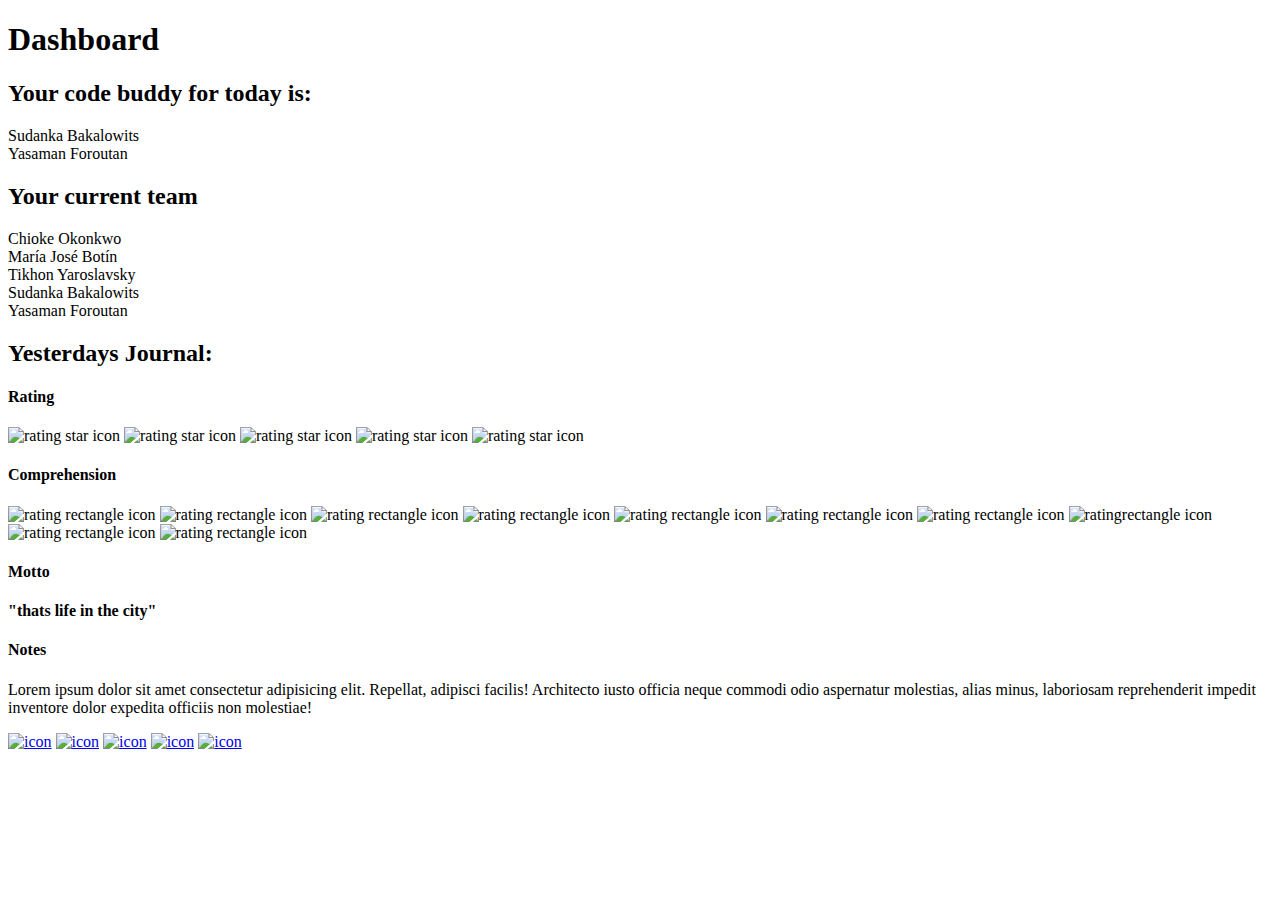
==== src/index.html @ 7032a88d "Merge pull request #1 from ScienceMaster7/dashboard" ====
<!DOCTYPE html>
<html lang="en">
  <head>
    <meta charset="UTF-8" />
    <meta http-equiv="X-UA-Compatible" content="IE=edge" />
    <meta name="viewport" content="width=device-width, initial-scale=1.0" />
    <title>Companion-App</title>
  </head>
  <body>
    <header class="header">
      <h1 class="header__title">Dashboard</h1>
    </header>
    <main class="content">
      <!--this is a pair box-->
      <section class="pair-box__wrapper">
        <h2 class="pair-box__title">Your code buddy for today is:</h2>
        <div class="pair-box">
          <div class="pair-box__item name-box">Sudanka Bakalowits</div>
          <div class="pair-box__item name-box">Yasaman Foroutan</div>
        </div>
      </section>
      <!--this is a teambox-->
      <section class="team-box__wrapper">
        <h2 class="team-box__title">Your current team</h2>
        <div class="team-box">
          <div class="team-box__item name-box">Chioke Okonkwo</div>
          <div class="team-box__item name-box">María José Botín</div>
          <div class="team-box__item name-box">Tikhon Yaroslavsky</div>
          <div class="team-box__item name-box">Sudanka Bakalowits</div>
          <div class="team-box__item name-box">Yasaman Foroutan</div>
        </div>
      </section>
      <!--this is the review card-->
      <section class="review-box__wrapper">
        <h2 class="review-box__title">Yesterdays Journal:</h2>
        <div class="review-box">
          <h4 class="review-box__sub-title">Rating</h4>
          <div class="review-box__rating-stars">
            <img src="/design/icons/Star.svg" alt="rating star icon" />
            <img src="/design/icons/Star.svg" alt="rating star icon" />
            <img src="/design/icons/Star.svg" alt="rating star icon" />
            <img src="/design/icons/Star.svg" alt="rating star icon" />
            <img src="/design/icons/Star.svg" alt="rating star icon" />
          </div>
          <h4 class="review-box__sub-title">Comprehension</h4>
          <div class="review-box__rating-box">
            <img
              src="/design/icons/Rectangle.svg"
              alt="rating rectangle icon"
            />
            <img
              src="/design/icons/Rectangle.svg"
              alt="rating rectangle icon"
            />
            <img
              src="/design/icons/Rectangle.svg"
              alt="rating rectangle icon"
            />
            <img
              src="/design/icons/Rectangle.svg"
              alt="rating rectangle icon"
            />
            <img
              src="/design/icons/Rectangle.svg"
              alt="rating rectangle icon"
            />
            <img
              src="/design/icons/Rectangle.svg"
              alt="rating rectangle icon"
            />
            <img
              src="/design/icons/Rectangle.svg"
              alt="rating rectangle icon"
            />
            <img src="/design/icons/Rectangle.svg" alt="ratingrectangle icon" />
            <img
              src="/design/icons/Rectangle.svg"
              alt="rating rectangle icon"
            />
            <img
              src="/design/icons/Rectangle.svg"
              alt="rating rectangle icon"
            />
          </div>
          <h4 class="review-box__sub-title">Motto</h4>
          <p><strong>"thats life in the city"</strong></p>
          <h4 class="review-box__sub-title">Notes</h4>
          <p>
            Lorem ipsum dolor sit amet consectetur adipisicing elit. Repellat,
            adipisci facilis! Architecto iusto officia neque commodi odio
            aspernatur molestias, alias minus, laboriosam reprehenderit impedit
            inventore dolor expedita officiis non molestiae!
          </p>
        </div>
      </section>
    </main>
    <footer class="footer">
      <nav class="navbar">
        <a href="#"><img src="/design/icons/DashboardIcon.svg" alt="icon" /></a>
        <a href="#"><img src="/design/icons/BuddyIcon.svg" alt="icon" /></a>
        <a href="#"><img src="/design/icons/TeamIcon.svg" alt="icon" /></a>
        <a href="#"><img src="/design/icons/EnergyIcon.svg" alt="icon" /></a>
        <a href="#"><img src="/design/icons/JournalIcon.svg" alt="icon" /></a>
      </nav>
    </footer>
  </body>
</html>
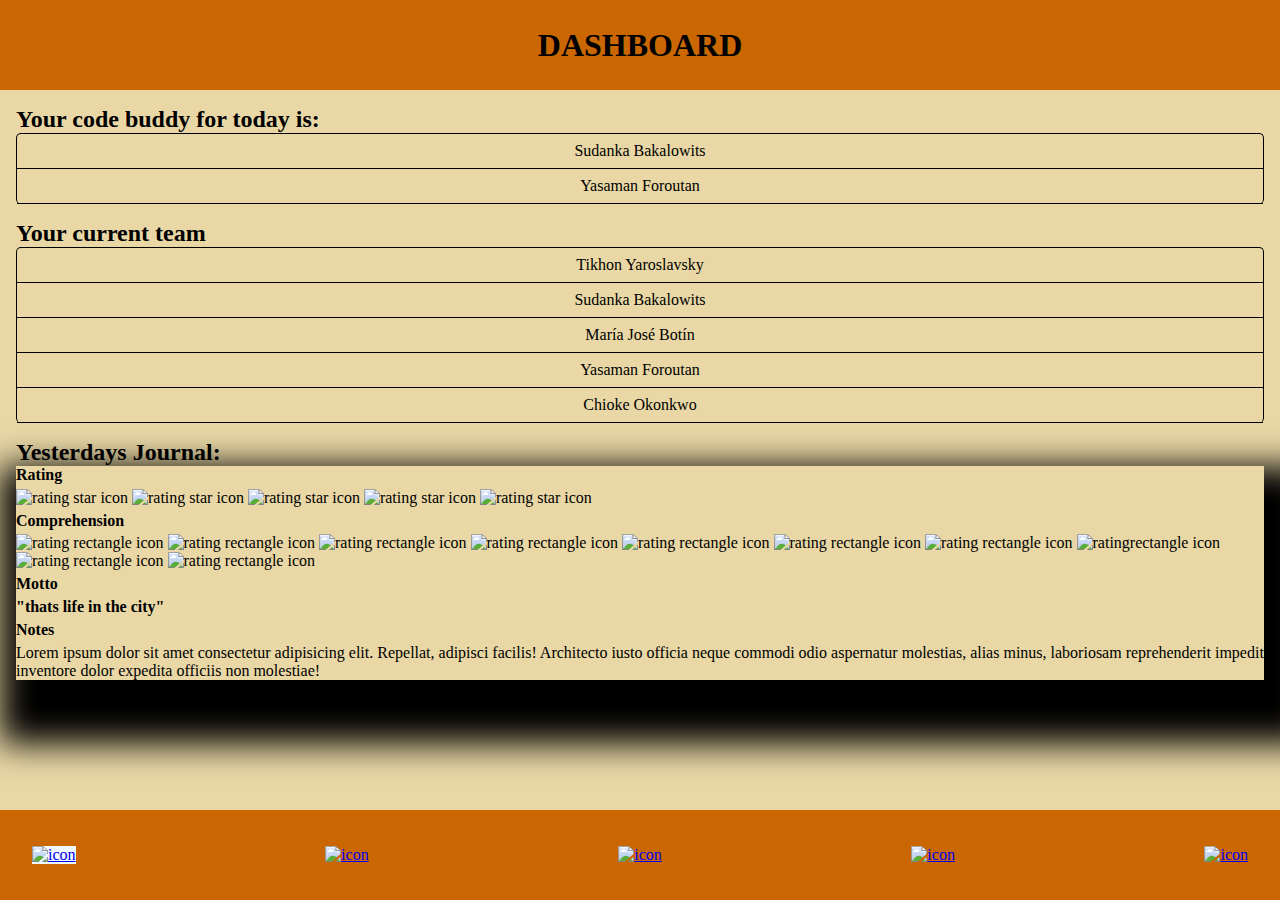
==== commit b714ad32: "Add various styles" ====
--- a/src/index.html
+++ b/src/index.html
@@ -4,9 +4,10 @@
     <meta charset="UTF-8" />
     <meta http-equiv="X-UA-Compatible" content="IE=edge" />
     <meta name="viewport" content="width=device-width, initial-scale=1.0" />
+    <link rel="stylesheet" href="/src/css/styles.css" />
     <title>Companion-App</title>
   </head>
-  <body>
+  <body class="outer-grid">
     <header class="header">
       <h1 class="header__title">Dashboard</h1>
     </header>
@@ -14,20 +15,20 @@
       <!--this is a pair box-->
       <section class="pair-box__wrapper">
         <h2 class="pair-box__title">Your code buddy for today is:</h2>
-        <div class="pair-box">
-          <div class="pair-box__item name-box">Sudanka Bakalowits</div>
-          <div class="pair-box__item name-box">Yasaman Foroutan</div>
+        <div class="pair-box name-box">
+          <div class="pair-box__item"><p>Sudanka Bakalowits</p></div>
+          <div class="pair-box__item"><p>Yasaman Foroutan</p></div>
         </div>
       </section>
       <!--this is a teambox-->
       <section class="team-box__wrapper">
         <h2 class="team-box__title">Your current team</h2>
-        <div class="team-box">
-          <div class="team-box__item name-box">Chioke Okonkwo</div>
-          <div class="team-box__item name-box">María José Botín</div>
-          <div class="team-box__item name-box">Tikhon Yaroslavsky</div>
-          <div class="team-box__item name-box">Sudanka Bakalowits</div>
-          <div class="team-box__item name-box">Yasaman Foroutan</div>
+        <div class="team-box name-box">
+          <div class="team-box__item"><p>Tikhon Yaroslavsky</p></div>
+          <div class="team-box__item"><p>Sudanka Bakalowits</p></div>
+          <div class="team-box__item"><p>María José Botín</p></div>
+          <div class="team-box__item"><p>Yasaman Foroutan</p></div>
+          <div class="team-box__item"><p>Chioke Okonkwo</p></div>
         </div>
       </section>
       <!--this is the review card-->
@@ -96,7 +97,9 @@
     </main>
     <footer class="footer">
       <nav class="navbar">
-        <a href="#"><img src="/design/icons/DashboardIcon.svg" alt="icon" /></a>
+        <a href="#"
+          ><img class="active" src="/design/icons/DashboardIcon.svg" alt="icon"
+        /></a>
         <a href="#"><img src="/design/icons/BuddyIcon.svg" alt="icon" /></a>
         <a href="#"><img src="/design/icons/TeamIcon.svg" alt="icon" /></a>
         <a href="#"><img src="/design/icons/EnergyIcon.svg" alt="icon" /></a>
--- a/src/css/styles.css
+++ b/src/css/styles.css
@@ -0,0 +1,67 @@
+@import url(_base.css);
+@import url(_colors.css);
+@import url(_utility.css);
+
+.outer-grid {
+  display: grid;
+  grid-template-rows: 10vh auto 10vh;
+  height: 100vh;
+}
+.header {
+  display: flex;
+  align-items: center;
+  justify-content: center;
+  background-color: var(--header-bgcolor);
+  text-transform: uppercase;
+}
+
+.content {
+  display: flex;
+  flex-direction: column;
+  overflow-y: scroll;
+  background-color: var(--content-bgcolor);
+  scroll-behavior: smooth;
+  padding: 1em;
+  gap: 1em;
+}
+
+.footer {
+  background-color: var(--footer-bgcolor);
+  padding: 2em;
+}
+
+.navbar {
+  display: flex;
+  height: 100%;
+  justify-content: space-between;
+  align-items: center;
+}
+
+.active {
+  background-color: aliceblue;
+}
+
+.name-box {
+  border: 0.1em solid black;
+  border-radius: 5px;
+}
+
+.name-box > * {
+  border-bottom: 0.1em solid black;
+  width: 100%;
+  display: flex;
+  align-items: center;
+  justify-content: center;
+  padding: 0.5rem 0;
+}
+
+.name-box:last-child {
+  border-bottom: none;
+}
+
+.review-box {
+  display: flex;
+  flex-direction: column;
+  gap: 0.3rem;
+  box-shadow: 1rem 2rem 2rem 2rem;
+}
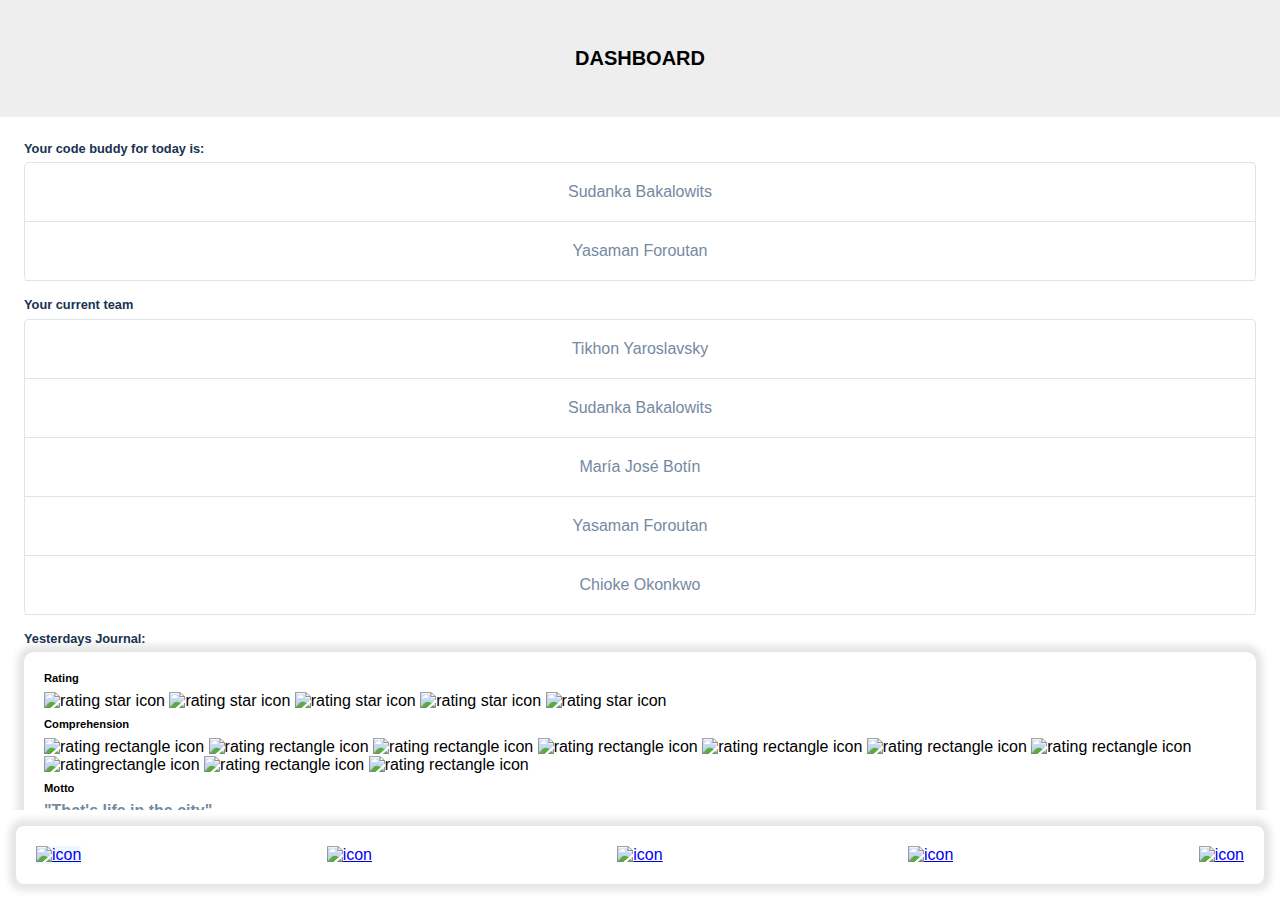
==== commit 08e562a1: "Created a template" ====
--- a/src/index.html
+++ b/src/index.html
@@ -84,7 +84,7 @@
             />
           </div>
           <h4 class="review-box__sub-title">Motto</h4>
-          <p><strong>"thats life in the city"</strong></p>
+          <p><strong>"That's life in the city"</strong></p>
           <h4 class="review-box__sub-title">Notes</h4>
           <p>
             Lorem ipsum dolor sit amet consectetur adipisicing elit. Repellat,
--- a/src/css/styles.css
+++ b/src/css/styles.css
@@ -1,10 +1,11 @@
 @import url(_base.css);
 @import url(_colors.css);
 @import url(_utility.css);
+@import url(_fonts.css);
 
 .outer-grid {
   display: grid;
-  grid-template-rows: 10vh auto 10vh;
+  grid-template-rows: 13vh auto 10vh;
   height: 100vh;
 }
 .header {
@@ -13,6 +14,10 @@
   justify-content: center;
   background-color: var(--header-bgcolor);
   text-transform: uppercase;
+  background-image: url('/design/background_shape_1.svg');
+  background-repeat: no-repeat;
+  background-size: cover;
+  background-position: top center;
 }
 
 .content {
@@ -21,38 +26,52 @@
   overflow-y: scroll;
   background-color: var(--content-bgcolor);
   scroll-behavior: smooth;
-  padding: 1em;
+  padding: 1.5em;
   gap: 1em;
 }
 
 .footer {
+  display: flex;
+  justify-content: center;
+  align-items: center;
   background-color: var(--footer-bgcolor);
-  padding: 2em;
+  padding: 1em;
 }
 
 .navbar {
   display: flex;
   height: 100%;
+  width: 100%;
   justify-content: space-between;
   align-items: center;
+  padding: var(--universal-padding);
+  border-radius: 8px;
+  box-shadow: 0px 0px 7px 7px rgba(0, 0, 0, 0.1);
+  -webkit-box-shadow: 0px 0px 7px 7px rgba(0, 0, 0, 0.1);
+  -moz-box-shadow: 0px 0px 7px 7px rgba(0, 0, 0, 0.1);
+}
+
+.navbar a,
+.navbar img {
+  display: block;
 }
 
 .active {
   background-color: aliceblue;
-}
+} /*Not final style, might need to change it.*/
 
 .name-box {
-  border: 0.1em solid black;
+  border: 0.1em solid var(--border-color);
   border-radius: 5px;
 }
 
 .name-box > * {
-  border-bottom: 0.1em solid black;
+  border-bottom: 0.1em solid var(--border-color);
   width: 100%;
   display: flex;
   align-items: center;
   justify-content: center;
-  padding: 0.5rem 0;
+  padding: var(--universal-padding) 0;
 }
 
 .name-box:last-child {
@@ -60,8 +79,27 @@
 }
 
 .review-box {
+  padding: 1.25rem;
   display: flex;
   flex-direction: column;
-  gap: 0.3rem;
-  box-shadow: 1rem 2rem 2rem 2rem;
+  gap: 0.5rem;
+  border-radius: 10px;
+  box-shadow: 0px 0px 7px 7px rgba(0, 0, 0, 0.1);
+  -webkit-box-shadow: 0px 0px 7px 7px rgba(0, 0, 0, 0.1);
+  -moz-box-shadow: 0px 0px 7px 7px rgba(0, 0, 0, 0.1);
 }
+
+.pair-box__item:first-of-type {
+  position: relative;
+}
+
+.pair-box__item:first-of-type::before {
+  content: '';
+  width: 20px;
+  height: 20px;
+  background: url(/design/icons/Plus.svg) no-repeat;
+  background-position: center;
+  background-size: cover;
+  position: absolute;
+  top: 87.5%;
+}
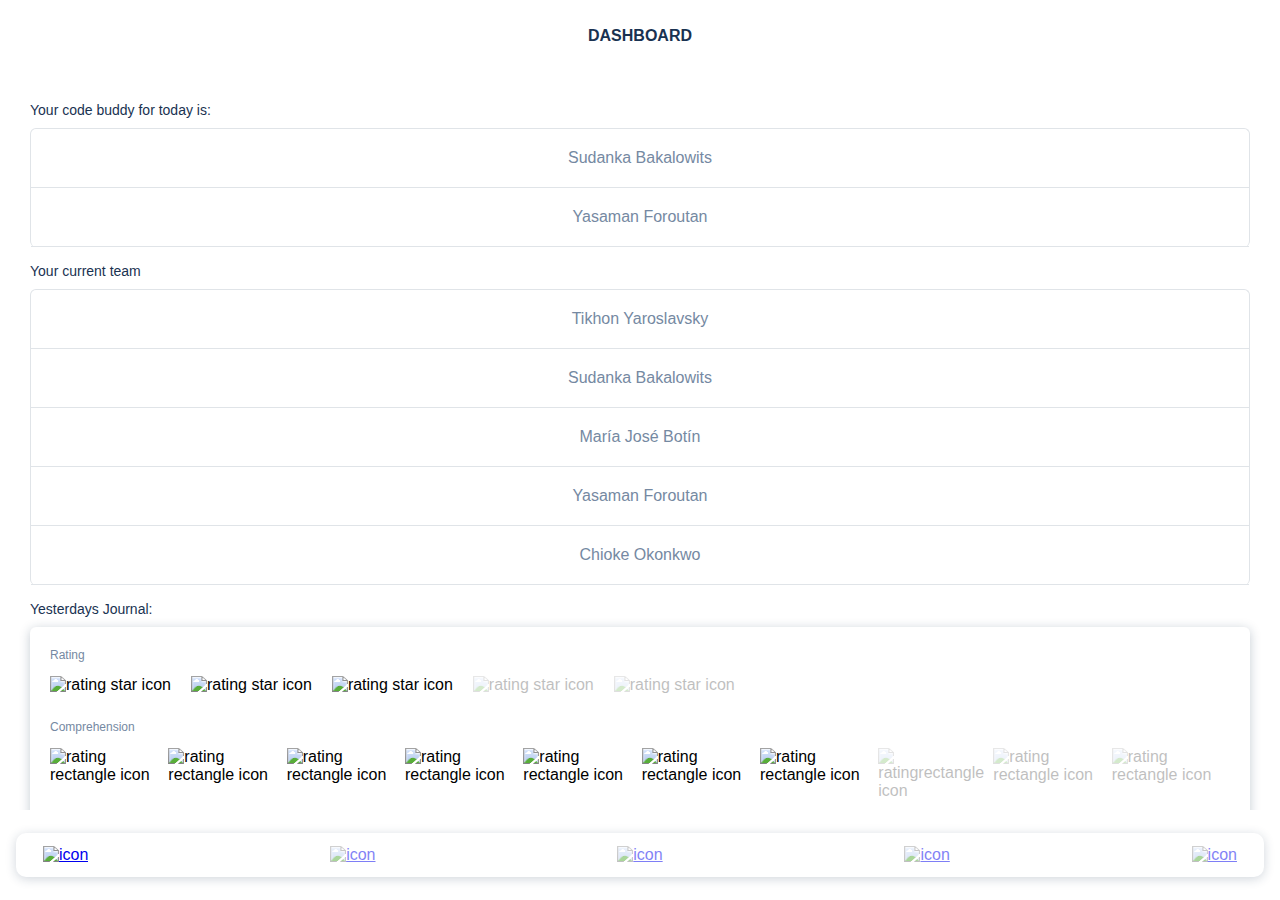
==== commit 6a81763b: "Bring template to final version" ====
--- a/src/index.html
+++ b/src/index.html
@@ -84,21 +84,20 @@
             />
           </div>
           <h4 class="review-box__sub-title">Motto</h4>
-          <p><strong>"That's life in the city"</strong></p>
+          <p class="review-box__quote">"That's life in the city"</p>
           <h4 class="review-box__sub-title">Notes</h4>
-          <p>
-            Lorem ipsum dolor sit amet consectetur adipisicing elit. Repellat,
-            adipisci facilis! Architecto iusto officia neque commodi odio
-            aspernatur molestias, alias minus, laboriosam reprehenderit impedit
-            inventore dolor expedita officiis non molestiae!
+          <p class="review-box__notes">
+            Si sine causa? quae fuerit causa, mox videro; interea hoc tenebo, si
+            mihi. Et quidem se repellere, idque instituit docere sic omne
+            animal, simul atque.
           </p>
         </div>
       </section>
     </main>
     <footer class="footer">
       <nav class="navbar">
-        <a href="#"
-          ><img class="active" src="/design/icons/DashboardIcon.svg" alt="icon"
+        <a class="active" href="#"
+          ><img src="/design/icons/DashboardIcon.svg" alt="icon"
         /></a>
         <a href="#"><img src="/design/icons/BuddyIcon.svg" alt="icon" /></a>
         <a href="#"><img src="/design/icons/TeamIcon.svg" alt="icon" /></a>
--- a/src/css/styles.css
+++ b/src/css/styles.css
@@ -5,14 +5,16 @@
 
 .outer-grid {
   display: grid;
-  grid-template-rows: 13vh auto 10vh;
+  grid-template-rows: max-content auto 10vh;
   height: 100vh;
 }
 .header {
+  min-height: 60px;
+  max-height: 81px;
+  padding: 1.5rem;
   display: flex;
   align-items: center;
   justify-content: center;
-  background-color: var(--header-bgcolor);
   text-transform: uppercase;
   background-image: url('/design/background_shape_1.svg');
   background-repeat: no-repeat;
@@ -26,7 +28,7 @@
   overflow-y: scroll;
   background-color: var(--content-bgcolor);
   scroll-behavior: smooth;
-  padding: 1.5em;
+  padding: 1.875em;
   gap: 1em;
 }
 
@@ -40,29 +42,31 @@
 
 .navbar {
   display: flex;
-  height: 100%;
+  height: 44px;
   width: 100%;
   justify-content: space-between;
   align-items: center;
-  padding: var(--universal-padding);
-  border-radius: 8px;
-  box-shadow: 0px 0px 7px 7px rgba(0, 0, 0, 0.1);
-  -webkit-box-shadow: 0px 0px 7px 7px rgba(0, 0, 0, 0.1);
-  -moz-box-shadow: 0px 0px 7px 7px rgba(0, 0, 0, 0.1);
+  padding: 0.625rem 1.687rem;
+  border-radius: 10px;
+  box-shadow: 0px 2px 11px 0px rgba(25, 50, 81, 0.2);
+  -webkit-box-shadow: 0px 2px 11px 0px rgba(25, 50, 81, 0.2);
+  -moz-box-shadow: 0px 2px 11px 0px rgba(25, 50, 81, 0.2);
 }
-
+.navbar a {
+  opacity: 0.5;
+}
 .navbar a,
 .navbar img {
   display: block;
 }
 
-.active {
-  background-color: aliceblue;
-} /*Not final style, might need to change it.*/
+.navbar a.active {
+  opacity: 1;
+}
 
 .name-box {
   border: 0.1em solid var(--border-color);
-  border-radius: 5px;
+  border-radius: 6px;
 }
 
 .name-box > * {
@@ -82,11 +86,14 @@
   padding: 1.25rem;
   display: flex;
   flex-direction: column;
-  gap: 0.5rem;
-  border-radius: 10px;
-  box-shadow: 0px 0px 7px 7px rgba(0, 0, 0, 0.1);
-  -webkit-box-shadow: 0px 0px 7px 7px rgba(0, 0, 0, 0.1);
-  -moz-box-shadow: 0px 0px 7px 7px rgba(0, 0, 0, 0.1);
+  border-radius: 6px;
+  box-shadow: 0px 2px 11px 0px rgba(25, 50, 81, 0.25);
+  -webkit-box-shadow: 0px 2px 11px 0px rgba(25, 50, 81, 0.25);
+  -moz-box-shadow: 0px 2px 11px 0px rgba(25, 50, 81, 0.25);
+}
+
+.review-box > *:not(h4) {
+  margin-bottom: 1.56rem;
 }
 
 .pair-box__item:first-of-type {
@@ -101,5 +108,23 @@
   background-position: center;
   background-size: cover;
   position: absolute;
-  top: 87.5%;
+  bottom: -10px;
 }
+
+.review-box__rating-stars {
+  display: flex;
+  gap: var(--universal-padding);
+}
+
+.review-box__rating-stars img:nth-of-type(n + 4) {
+  opacity: 0.25;
+}
+
+.review-box__rating-box {
+  display: flex;
+  justify-content: space-between;
+}
+
+.review-box__rating-box img:nth-of-type(n + 8) {
+  opacity: 0.25;
+}
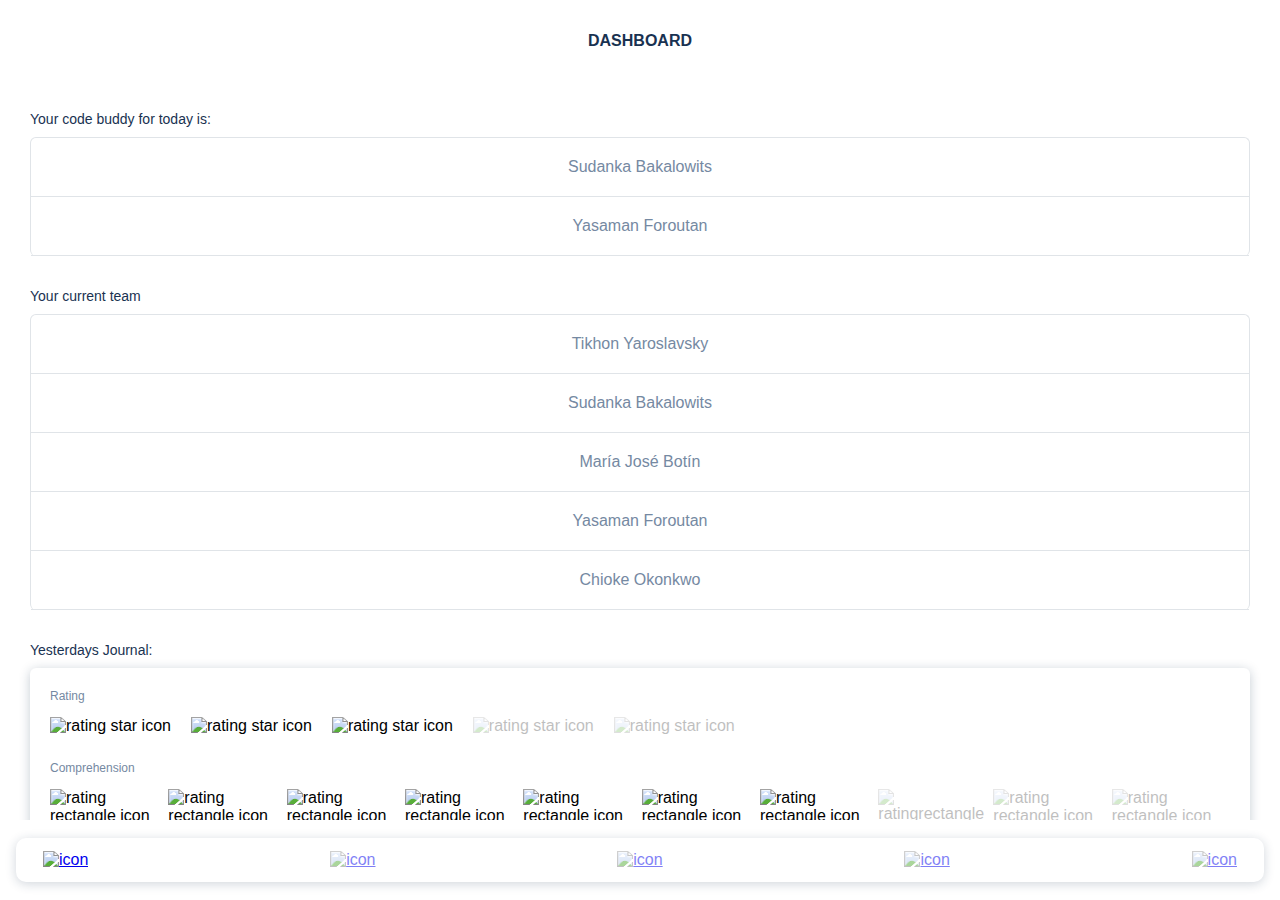
==== commit 3555716b: "Merge pull request #3 from ScienceMaster7/dashboard-style" ====
--- a/src/index.html
+++ b/src/index.html
@@ -8,9 +8,11 @@
     <title>Companion-App</title>
   </head>
   <body class="outer-grid">
-    <header class="header">
+    <!-- HEADER -->
+    <header>
       <h1 class="header__title">Dashboard</h1>
     </header>
+    <!-- CONTENT -->
     <main class="content">
       <!--this is a pair box-->
       <section class="pair-box__wrapper">
@@ -36,6 +38,7 @@
         <h2 class="review-box__title">Yesterdays Journal:</h2>
         <div class="review-box">
           <h4 class="review-box__sub-title">Rating</h4>
+          <!-- STARS without Headline-->
           <div class="review-box__rating-stars">
             <img src="/design/icons/Star.svg" alt="rating star icon" />
             <img src="/design/icons/Star.svg" alt="rating star icon" />
@@ -44,6 +47,7 @@
             <img src="/design/icons/Star.svg" alt="rating star icon" />
           </div>
           <h4 class="review-box__sub-title">Comprehension</h4>
+          <!-- RECTANGLES without Headline-->
           <div class="review-box__rating-box">
             <img
               src="/design/icons/Rectangle.svg"
@@ -84,8 +88,10 @@
             />
           </div>
           <h4 class="review-box__sub-title">Motto</h4>
+          <!-- QUOTE -->
           <p class="review-box__quote">"That's life in the city"</p>
           <h4 class="review-box__sub-title">Notes</h4>
+          <!-- NOTE -->
           <p class="review-box__notes">
             Si sine causa? quae fuerit causa, mox videro; interea hoc tenebo, si
             mihi. Et quidem se repellere, idque instituit docere sic omne
@@ -94,7 +100,8 @@
         </div>
       </section>
     </main>
-    <footer class="footer">
+    <!-- FOOTER -->
+    <footer>
       <nav class="navbar">
         <a class="active" href="#"
           ><img src="/design/icons/DashboardIcon.svg" alt="icon"
--- a/src/css/styles.css
+++ b/src/css/styles.css
@@ -1,21 +1,23 @@
+/*====== IMPORTS */
+
 @import url(_base.css);
 @import url(_colors.css);
 @import url(_utility.css);
 @import url(_fonts.css);
 
+/*====== NON-SPECIFIC BLOCKS */
 .outer-grid {
   display: grid;
-  grid-template-rows: max-content auto 10vh;
+  grid-template-rows: minmax(60px, 81px) auto 80px;
   height: 100vh;
 }
-.header {
-  min-height: 60px;
+header {
+  height: 100%;
   max-height: 81px;
-  padding: 1.5rem;
+  padding: 1.5rem 0;
   display: flex;
   align-items: center;
   justify-content: center;
-  text-transform: uppercase;
   background-image: url('/design/background_shape_1.svg');
   background-repeat: no-repeat;
   background-size: cover;
@@ -26,13 +28,13 @@
   display: flex;
   flex-direction: column;
   overflow-y: scroll;
-  background-color: var(--content-bgcolor);
   scroll-behavior: smooth;
   padding: 1.875em;
-  gap: 1em;
+  gap: 2em;
 }
 
-.footer {
+footer {
+  height: 5rem;
   display: flex;
   justify-content: center;
   align-items: center;
@@ -40,37 +42,13 @@
   padding: 1em;
 }
 
-.navbar {
-  display: flex;
-  height: 44px;
-  width: 100%;
-  justify-content: space-between;
-  align-items: center;
-  padding: 0.625rem 1.687rem;
-  border-radius: 10px;
-  box-shadow: 0px 2px 11px 0px rgba(25, 50, 81, 0.2);
-  -webkit-box-shadow: 0px 2px 11px 0px rgba(25, 50, 81, 0.2);
-  -moz-box-shadow: 0px 2px 11px 0px rgba(25, 50, 81, 0.2);
-}
-.navbar a {
-  opacity: 0.5;
-}
-.navbar a,
-.navbar img {
-  display: block;
-}
-
-.navbar a.active {
-  opacity: 1;
-}
-
 .name-box {
-  border: 0.1em solid var(--border-color);
+  border: 1px solid var(--border-color);
   border-radius: 6px;
 }
 
 .name-box > * {
-  border-bottom: 0.1em solid var(--border-color);
+  border-bottom: 1px solid var(--border-color);
   width: 100%;
   display: flex;
   align-items: center;
@@ -80,6 +58,22 @@
 
 .name-box:last-child {
   border-bottom: none;
+}
+
+/*====== SPECIFIC ELEMENTS */
+.pair-box__item:first-of-type {
+  position: relative;
+}
+
+.pair-box__item:first-of-type::before {
+  content: '';
+  width: 20px;
+  height: 20px;
+  background: url(/design/icons/Plus.svg) no-repeat;
+  background-position: center;
+  background-size: cover;
+  position: absolute;
+  bottom: -10px;
 }
 
 .review-box {
@@ -94,21 +88,6 @@
 
 .review-box > *:not(h4) {
   margin-bottom: 1.56rem;
-}
-
-.pair-box__item:first-of-type {
-  position: relative;
-}
-
-.pair-box__item:first-of-type::before {
-  content: '';
-  width: 20px;
-  height: 20px;
-  background: url(/design/icons/Plus.svg) no-repeat;
-  background-position: center;
-  background-size: cover;
-  position: absolute;
-  bottom: -10px;
 }
 
 .review-box__rating-stars {
@@ -128,3 +107,23 @@
 .review-box__rating-box img:nth-of-type(n + 8) {
   opacity: 0.25;
 }
+
+.navbar {
+  display: flex;
+  height: 44px;
+  width: 100%;
+  justify-content: space-between;
+  align-items: center;
+  padding: 0.625rem 1.687rem;
+  border-radius: 10px;
+  box-shadow: 0px 2px 11px 0px rgba(25, 50, 81, 0.2);
+  -webkit-box-shadow: 0px 2px 11px 0px rgba(25, 50, 81, 0.2);
+  -moz-box-shadow: 0px 2px 11px 0px rgba(25, 50, 81, 0.2);
+}
+.navbar a {
+  opacity: 0.5;
+}
+
+.navbar a.active {
+  opacity: 1;
+}
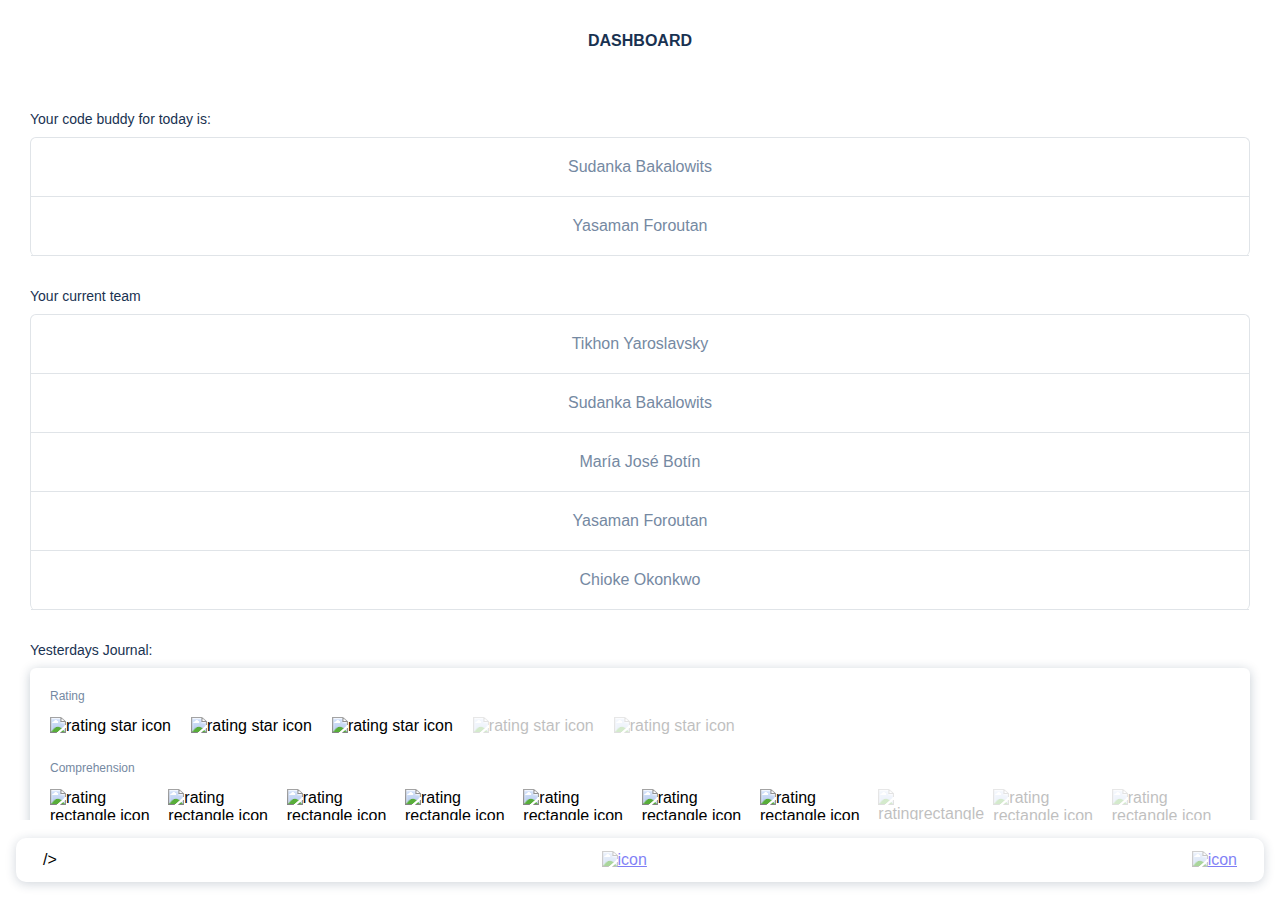
==== commit bbea2fa0: "Merge branch 'main' into screen-5" ====
--- a/src/index.html
+++ b/src/index.html
@@ -103,13 +103,12 @@
     <!-- FOOTER -->
     <footer>
       <nav class="navbar">
-        <a class="active" href="#"
-          ><img src="/design/icons/DashboardIcon.svg" alt="icon"
+
         /></a>
-        <a href="#"><img src="/design/icons/BuddyIcon.svg" alt="icon" /></a>
-        <a href="#"><img src="/design/icons/TeamIcon.svg" alt="icon" /></a>
         <a href="#"><img src="/design/icons/EnergyIcon.svg" alt="icon" /></a>
-        <a href="#"><img src="/design/icons/JournalIcon.svg" alt="icon" /></a>
+        <a href="/src/journal.html"
+          ><img src="/design/icons/JournalIcon.svg" alt="icon"
+        /></a>
       </nav>
     </footer>
   </body>
--- a/src/css/styles.css
+++ b/src/css/styles.css
@@ -16,6 +16,7 @@
   max-height: 81px;
   padding: 1.5rem 0;
   display: flex;
+  flex-direction: column;
   align-items: center;
   justify-content: center;
   background-image: url('/design/background_shape_1.svg');
@@ -127,3 +128,25 @@
 .navbar a.active {
   opacity: 1;
 }
+
+.rate-today-btn__box {
+  display: flex;
+  align-items: center;
+  justify-content: center;
+}
+
+.rate-today-btn {
+  background-color: var(--button-color);
+  padding: 10px 30px;
+  border-radius: 5px;
+  color: var(--button-text-color);
+  font-size: 1rem;
+  font-family: Roboto, Oxygen, Ubuntu, Cantarell, 'Open Sans', 'Helvetica Neue',
+    sans-serif;
+}
+
+.rate-today-btn__icon {
+  position: relative;
+  top: 7px;
+  transform: scale(0.5);
+}
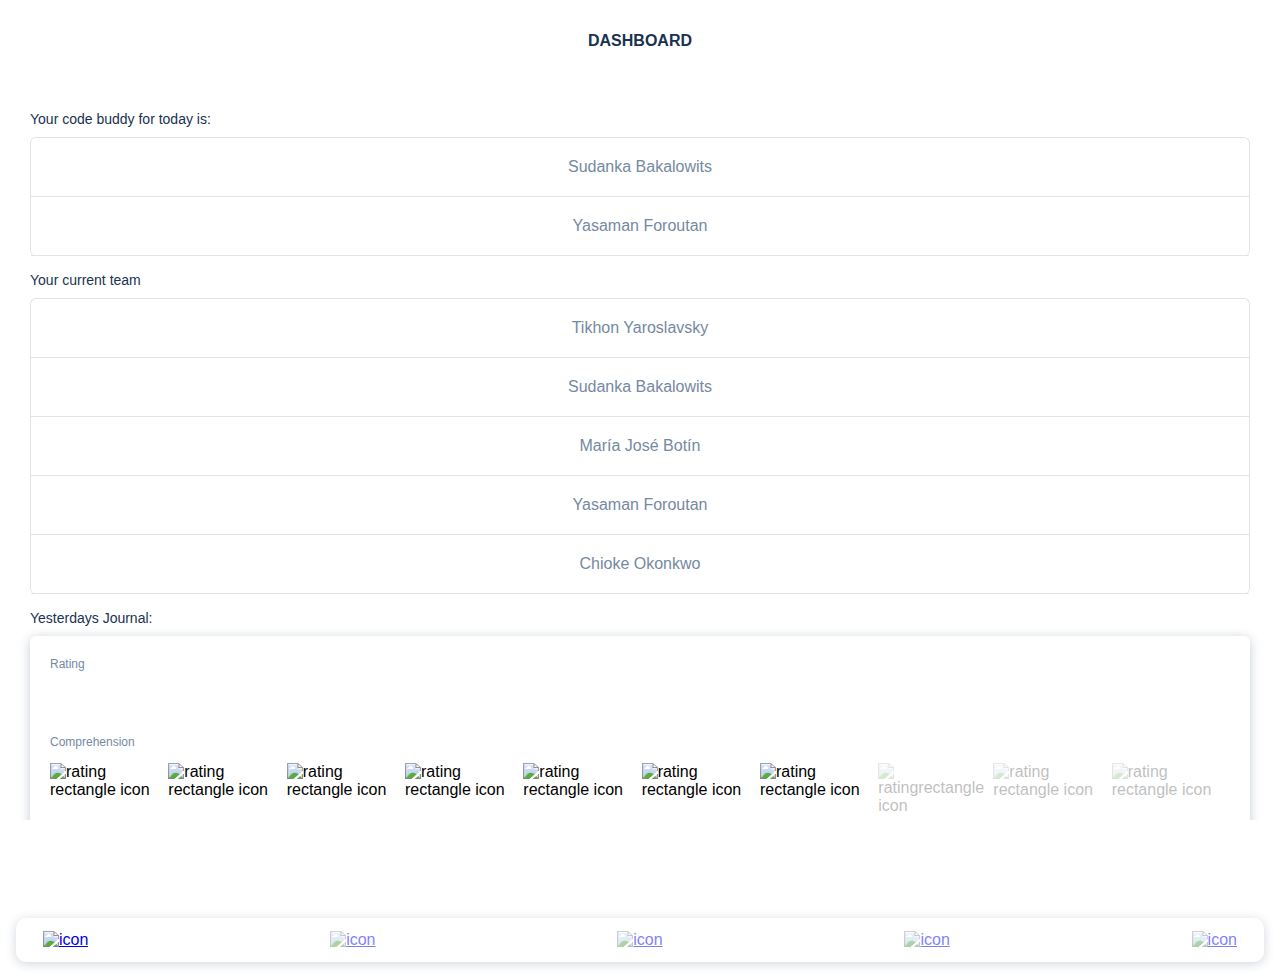
==== commit 067f79c8: "Remove unused css class in html" ====
--- a/src/index.html
+++ b/src/index.html
@@ -7,106 +7,120 @@
     <link rel="stylesheet" href="/src/css/styles.css" />
     <title>Companion-App</title>
   </head>
-  <body class="outer-grid">
-    <!-- HEADER -->
-    <header>
-      <h1 class="header__title">Dashboard</h1>
-    </header>
-    <!-- CONTENT -->
-    <main class="content">
-      <!--this is a pair box-->
-      <section class="pair-box__wrapper">
-        <h2 class="pair-box__title">Your code buddy for today is:</h2>
-        <div class="pair-box name-box">
-          <div class="pair-box__item"><p>Sudanka Bakalowits</p></div>
-          <div class="pair-box__item"><p>Yasaman Foroutan</p></div>
-        </div>
-      </section>
-      <!--this is a teambox-->
-      <section class="team-box__wrapper">
-        <h2 class="team-box__title">Your current team</h2>
-        <div class="team-box name-box">
-          <div class="team-box__item"><p>Tikhon Yaroslavsky</p></div>
-          <div class="team-box__item"><p>Sudanka Bakalowits</p></div>
-          <div class="team-box__item"><p>María José Botín</p></div>
-          <div class="team-box__item"><p>Yasaman Foroutan</p></div>
-          <div class="team-box__item"><p>Chioke Okonkwo</p></div>
-        </div>
-      </section>
-      <!--this is the review card-->
-      <section class="review-box__wrapper">
-        <h2 class="review-box__title">Yesterdays Journal:</h2>
-        <div class="review-box">
-          <h4 class="review-box__sub-title">Rating</h4>
-          <!-- STARS without Headline-->
-          <div class="review-box__rating-stars">
-            <img src="/design/icons/Star.svg" alt="rating star icon" />
-            <img src="/design/icons/Star.svg" alt="rating star icon" />
-            <img src="/design/icons/Star.svg" alt="rating star icon" />
-            <img src="/design/icons/Star.svg" alt="rating star icon" />
-            <img src="/design/icons/Star.svg" alt="rating star icon" />
+  <body>
+    <div class="outer-grid">
+      <!-- HEADER -->
+      <header>
+        <h1 class="header__title">Dashboard</h1>
+      </header>
+      <!-- CONTENT -->
+      <main class="content">
+        <!--this is a pair box-->
+        <section class="pair-box__wrapper">
+          <h2 class="pair-box__title">Your code buddy for today is:</h2>
+          <div class="pair-box name-box">
+            <div class="pair-box__item"><p>Sudanka Bakalowits</p></div>
+            <div class="pair-box__item"><p>Yasaman Foroutan</p></div>
           </div>
-          <h4 class="review-box__sub-title">Comprehension</h4>
-          <!-- RECTANGLES without Headline-->
-          <div class="review-box__rating-box">
-            <img
-              src="/design/icons/Rectangle.svg"
-              alt="rating rectangle icon"
-            />
-            <img
-              src="/design/icons/Rectangle.svg"
-              alt="rating rectangle icon"
-            />
-            <img
-              src="/design/icons/Rectangle.svg"
-              alt="rating rectangle icon"
-            />
-            <img
-              src="/design/icons/Rectangle.svg"
-              alt="rating rectangle icon"
-            />
-            <img
-              src="/design/icons/Rectangle.svg"
-              alt="rating rectangle icon"
-            />
-            <img
-              src="/design/icons/Rectangle.svg"
-              alt="rating rectangle icon"
-            />
-            <img
-              src="/design/icons/Rectangle.svg"
-              alt="rating rectangle icon"
-            />
-            <img src="/design/icons/Rectangle.svg" alt="ratingrectangle icon" />
-            <img
-              src="/design/icons/Rectangle.svg"
-              alt="rating rectangle icon"
-            />
-            <img
-              src="/design/icons/Rectangle.svg"
-              alt="rating rectangle icon"
-            />
+        </section>
+        <!--this is a teambox-->
+        <section>
+          <h2 class="team-box__title">Your current team</h2>
+          <div class="team-box name-box">
+            <div class="team-box__item"><p>Tikhon Yaroslavsky</p></div>
+            <div class="team-box__item"><p>Sudanka Bakalowits</p></div>
+            <div class="team-box__item"><p>María José Botín</p></div>
+            <div class="team-box__item"><p>Yasaman Foroutan</p></div>
+            <div class="team-box__item"><p>Chioke Okonkwo</p></div>
           </div>
-          <h4 class="review-box__sub-title">Motto</h4>
-          <!-- QUOTE -->
-          <p class="review-box__quote">"That's life in the city"</p>
-          <h4 class="review-box__sub-title">Notes</h4>
-          <!-- NOTE -->
-          <p class="review-box__notes">
-            Si sine causa? quae fuerit causa, mox videro; interea hoc tenebo, si
-            mihi. Et quidem se repellere, idque instituit docere sic omne
-            animal, simul atque.
-          </p>
-        </div>
-      </section>
-    </main>
+        </section>
+        <!--this is the review card-->
+        <section>
+          <h2 class="review-box__title">Yesterdays Journal:</h2>
+          <div class="review-box">
+            <h4 class="review-box__sub-title">Rating</h4>
+            <!-- STARS without Headline-->
+            <div class="review-box__rating-stars">
+              <img src="/design/icons/Star.svg" alt="rating star icon" />
+              <img src="/design/icons/Star.svg" alt="rating star icon" />
+              <img src="/design/icons/Star.svg" alt="rating star icon" />
+              <img src="/design/icons/Star.svg" alt="rating star icon" />
+              <img src="/design/icons/Star.svg" alt="rating star icon" />
+            </div>
+            <h4 class="review-box__sub-title">Comprehension</h4>
+            <!-- RECTANGLES without Headline-->
+            <div class="review-box__rating-box">
+              <img
+                src="/design/icons/Rectangle.svg"
+                alt="rating rectangle icon"
+              />
+              <img
+                src="/design/icons/Rectangle.svg"
+                alt="rating rectangle icon"
+              />
+              <img
+                src="/design/icons/Rectangle.svg"
+                alt="rating rectangle icon"
+              />
+              <img
+                src="/design/icons/Rectangle.svg"
+                alt="rating rectangle icon"
+              />
+              <img
+                src="/design/icons/Rectangle.svg"
+                alt="rating rectangle icon"
+              />
+              <img
+                src="/design/icons/Rectangle.svg"
+                alt="rating rectangle icon"
+              />
+              <img
+                src="/design/icons/Rectangle.svg"
+                alt="rating rectangle icon"
+              />
+              <img
+                src="/design/icons/Rectangle.svg"
+                alt="ratingrectangle icon"
+              />
+              <img
+                src="/design/icons/Rectangle.svg"
+                alt="rating rectangle icon"
+              />
+              <img
+                src="/design/icons/Rectangle.svg"
+                alt="rating rectangle icon"
+              />
+            </div>
+            <h4 class="review-box__sub-title">Motto</h4>
+            <!-- QUOTE -->
+            <p class="review-box__quote">"That's life in the city"</p>
+            <h4 class="review-box__sub-title">Notes</h4>
+            <!-- NOTE -->
+            <p class="review-box__notes">
+              Si sine causa? quae fuerit causa, mox videro; interea hoc tenebo,
+              si mihi. Et quidem se repellere, idque instituit docere sic omne
+              animal, simul atque.
+            </p>
+          </div>
+        </section>
+      </main>
+    </div>
     <!-- FOOTER -->
     <footer>
       <nav class="navbar">
-
+        <a class="active" href="#"
+          ><img src="/design/icons/DashboardIcon.svg" alt="icon"
         /></a>
-        <a href="#"><img src="/design/icons/EnergyIcon.svg" alt="icon" /></a>
-        <a href="/src/journal.html"
+        <a href="buddies.html"
+          ><img src="/design/icons/BuddyIcon.svg" alt="icon"
+        /></a>
+        <a href="teams.html"
+          ><img src="/design/icons/TeamIcon.svg" alt="icon"
+        /></a>
+        <a href="energy.html"
+          ><img src="/design/icons/EnergyIcon.svg" alt="icon"
+        /></a>
+        <a href="journal.html"
           ><img src="/design/icons/JournalIcon.svg" alt="icon"
         /></a>
       </nav>
--- a/src/css/styles.css
+++ b/src/css/styles.css
@@ -31,7 +31,7 @@
   overflow-y: scroll;
   scroll-behavior: smooth;
   padding: 1.875em;
-  gap: 2em;
+  gap: 1em;
 }
 
 footer {
@@ -129,6 +129,221 @@
   opacity: 1;
 }
 
+/*====== SPECIFIC TO ENERGY SCREEN */
+
+/*This is the chart*/
+
+.chart-box {
+  display: flex;
+  flex-direction: column;
+}
+
+.chart-box__wrapper {
+  display: flex;
+  flex-direction: column;
+  position: relative;
+  margin-bottom: 2rem;
+}
+
+.rows-wrapper {
+  height: 200px;
+  display: flex;
+  flex-direction: column;
+  padding: 2rem 0 0 2rem;
+  justify-content: space-between;
+}
+
+.rows {
+  width: 100%;
+  height: 1px;
+  background-color: var(--chart-line-color);
+  color: var(--chart-line-color);
+  font-size: 0.75rem;
+  position: relative;
+}
+
+.rows::before {
+  position: absolute;
+  left: -2rem;
+  bottom: 0;
+}
+.rows:nth-of-type(1)::before {
+  content: '100';
+}
+.rows:nth-of-type(2)::before {
+  content: '75';
+}
+.rows:nth-of-type(3)::before {
+  content: '50';
+}
+.rows:nth-of-type(4)::before {
+  content: '25';
+}
+.rows:nth-of-type(5)::before {
+  content: '0';
+}
+
+.bar-wrapper {
+  display: flex;
+  justify-content: space-between;
+  align-items: flex-end;
+  position: absolute;
+  width: 100%;
+  bottom: 0;
+  padding: 0 1rem 0 3rem;
+}
+.bar-pair-box {
+  display: flex;
+  align-items: flex-end;
+  position: relative;
+  font-size: 0.75rem;
+  color: var(--name-color);
+  justify-content: center;
+}
+
+.bar-pair-box::after {
+  position: absolute;
+  bottom: -1.5rem;
+}
+
+.bar-pair-box:nth-of-type(1)::after {
+  content: '10:00';
+}
+.bar-pair-box:nth-of-type(2)::after {
+  content: '15:30';
+}
+.bar-pair-box:nth-of-type(3)::after {
+  content: '16:15';
+}
+.bar-pair-box:nth-of-type(4)::after {
+  content: '18:25';
+}
+.bar-pair-box:nth-of-type(5)::after {
+  content: '19:00';
+}
+
+.bar {
+  width: 0.75rem;
+  height: 200px;
+  background-color: green;
+  border-top-left-radius: 8px;
+  border-top-right-radius: 8px;
+}
+
+.bar--orange {
+  background-color: var(--button-color-100);
+}
+
+.bar--blue {
+  background-color: var(--chart-otherstudents-color);
+}
+
+#bar-1 {
+  height: 175px;
+}
+
+#bar-2 {
+  height: 154px;
+}
+
+#bar-3 {
+  height: 131px;
+}
+
+#bar-4 {
+  height: 148px;
+}
+
+#bar-5 {
+  height: 157px;
+}
+
+#bar-6 {
+  height: 109px;
+}
+
+#bar-7 {
+  height: 72px;
+}
+#bar-8 {
+  height: 95px;
+}
+#bar-9 {
+  height: 47px;
+}
+#bar-10 {
+  height: 33px;
+}
+
+.legend {
+  display: flex;
+  justify-content: flex-end;
+  gap: 0.75rem;
+}
+
+.legend p {
+  font-size: 00.75rem;
+  padding: 5px 9px;
+  border-radius: 3px;
+  font-weight: 500;
+  height: 20px;
+  display: flex;
+  justify-content: center;
+  align-items: center;
+  cursor: pointer;
+  transition: opacity 0.5s ease;
+}
+
+.legend p:active {
+  opacity: 0.5;
+}
+
+.text-box--orange {
+  background-color: var(--button-color-25);
+  width: 42px;
+}
+
+.text-box--blue {
+  background-color: var(--chart-otherstudents-color);
+  width: 106px;
+}
+
+/*This is the energy level chart*/
+
+.level-bar__wrapper {
+  display: flex;
+  flex-direction: column;
+  justify-content: center;
+  align-items: center;
+  gap: 0.625rem;
+}
+
+.level-bar__item {
+  height: 3rem;
+  width: 100%;
+  display: flex;
+  justify-content: center;
+  align-items: center;
+  border-radius: 5px;
+}
+
+.level-bar__item:nth-of-type(1) {
+  background-color: var(--button-color-100);
+}
+
+.level-bar__item:nth-of-type(2) {
+  background-color: var(--button-color-75);
+}
+
+.level-bar__item:nth-of-type(3) {
+  background-color: var(--button-color-50);
+}
+
+.level-bar__item:nth-of-type(4) {
+  background-color: var(--button-color-25);
+}
+/*Screen 5 and 6 styles*/
+
 .rate-today-btn__box {
   display: flex;
   align-items: center;
@@ -136,7 +351,7 @@
 }
 
 .rate-today-btn {
-  background-color: var(--button-color);
+  background-color: var(--button-color-100);
   padding: 10px 30px;
   border-radius: 5px;
   color: var(--button-text-color);
@@ -150,3 +365,44 @@
   top: 7px;
   transform: scale(0.5);
 }
+
+.new-entry__rating-stars {
+  display: flex;
+  justify-content: space-evenly;
+  transform: scale(1.2);
+}
+
+.new-entry__rectangles {
+  display: flex;
+  justify-content: space-evenly;
+}
+
+.motto-input {
+  height: 50px;
+  width: 300px;
+}
+
+.notes-input {
+  height: 100px;
+  width: 300px;
+}
+
+.cacel-save-btn-box {
+  display: flex;
+  justify-content: space-evenly;
+}
+
+.cancel-btn {
+  width: 50%;
+  height: 40px;
+  background: none;
+  border: none;
+}
+
+.save-btn {
+  width: 50%;
+  height: 40px;
+  background-color: var(--button-color-100);
+  border-radius: 7px;
+  color: var(--button-text-color);
+}
